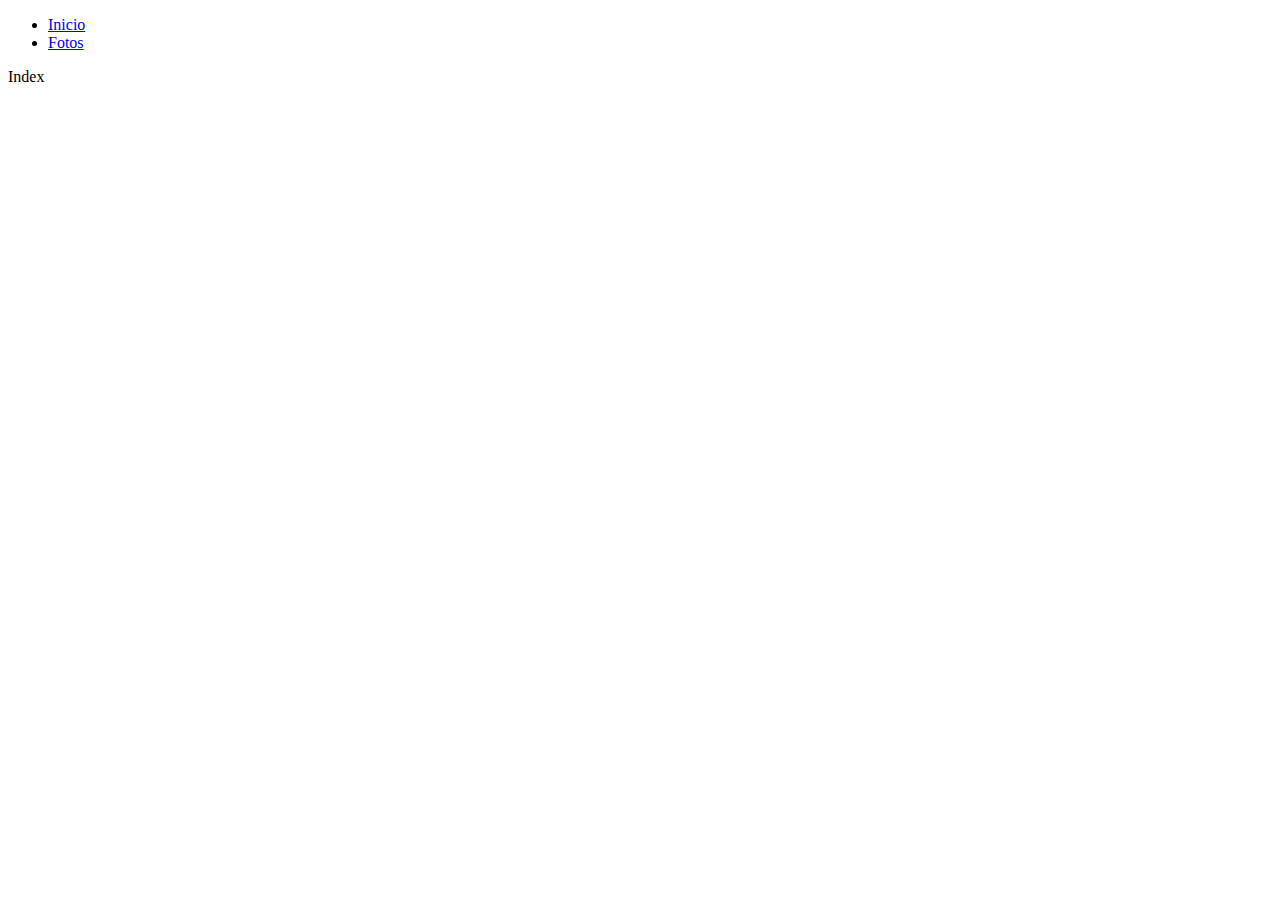
==== index.html @ 9372a6ad "Create index.html" ====
<!DOCTYPE html>
<html lang="es">
<head>
	<title>Demo</title>
	<meta charset="UTF-8">
	<meta name="description" content="">
	<meta name="viewport" content="width=device-width, initial-scale=1, maximun-scale=1"/>
	<link rel="stylesheet" href="css/normalize.css">
	<link rel="stylesheet" href="css/styles-dist.css"/>
</head>
<body>
	<header class="header">
		<nav class="header__nav">
			<ul class="header__ul">
				<li class="header__li"><a href="#" class="header__a is__active">Inicio</a></li>
				<li class="header__li"><a href="html/pagina2.html" class="header__a">Fotos</a></li>
			</ul>
		</nav>
	</header>

	<main class="main">Index</main>
</body>
<script src="libs/scripts.js"></script>
</html>
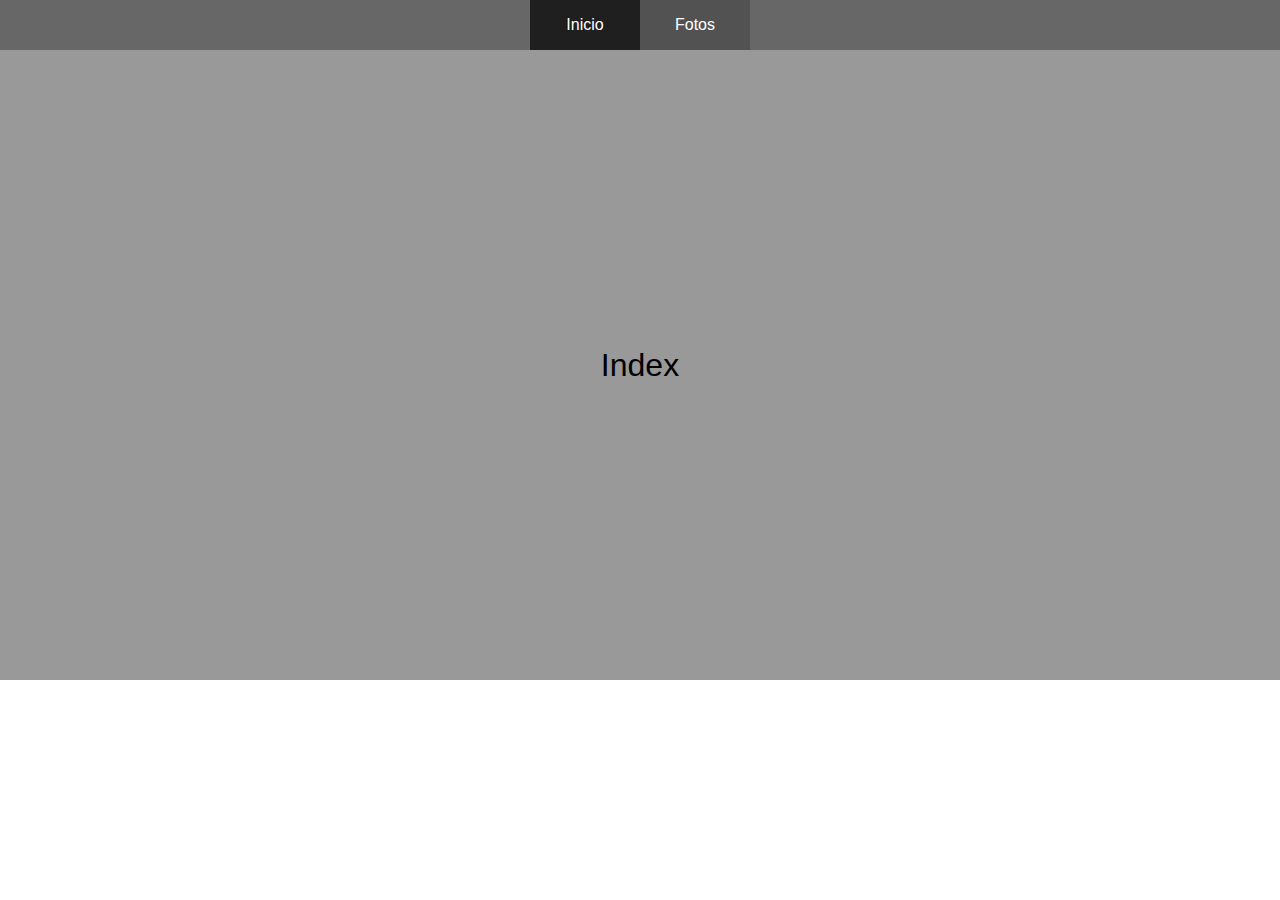
==== commit 3f4ede0c: "Update index.html" ====
--- a/index.html
+++ b/index.html
@@ -5,20 +5,18 @@
 	<meta charset="UTF-8">
 	<meta name="description" content="">
 	<meta name="viewport" content="width=device-width, initial-scale=1, maximun-scale=1"/>
-	<link rel="stylesheet" href="css/normalize.css">
-	<link rel="stylesheet" href="css/styles-dist.css"/>
+	<link rel="stylesheet" href="styles.css"/>
 </head>
 <body>
 	<header class="header">
 		<nav class="header__nav">
 			<ul class="header__ul">
 				<li class="header__li"><a href="#" class="header__a is__active">Inicio</a></li>
-				<li class="header__li"><a href="html/pagina2.html" class="header__a">Fotos</a></li>
+				<li class="header__li"><a href="pagina2.html" class="header__a">Fotos</a></li>
 			</ul>
 		</nav>
 	</header>
 
 	<main class="main">Index</main>
 </body>
-<script src="libs/scripts.js"></script>
 </html>
--- a/styles.css
+++ b/styles.css
@@ -0,0 +1,66 @@
+*{
+	margin: 0;
+	padding: 0;
+	box-sizing: border-box;
+	font-family: sans-serif;
+}
+
+.header{
+	width: 100%;
+	height: 50px;
+	background: rgba(1,1,1,0.6);
+	display: -webkit-flex;
+	display: -ms-flexbox;
+	display: flex;
+	-webkit-justify-content: center;
+	    -ms-flex-pack: center;
+	        justify-content: center;
+	-webkit-align-items: center;
+	    -ms-flex-align: center;
+	        align-items: center;
+}
+
+.header__ul{
+	display: -webkit-flex;
+	display: -ms-flexbox;
+	display: flex;
+}
+
+.header__li{
+	list-style: none;
+}
+
+.header__a{
+	display: inline-block;
+	text-decoration: none;
+	width: 110px;
+	height: 50px;
+	text-align: center;
+	line-height: 50px;
+	background: rgba(1,1,1,0.2);
+	color: #fff;
+}
+
+.header__a:hover{
+	background: rgba(1,1,1,0.5);
+}
+
+.is__active{
+	background: rgba(1,1,1,0.7);
+}
+
+.main{
+	width: 100%;
+	min-height: 70vh;
+	background: rgba(1,1,1,0.4);
+	display: -webkit-flex;
+	display: -ms-flexbox;
+	display: flex;
+	-webkit-justify-content: center;
+	    -ms-flex-pack: center;
+	        justify-content: center;
+	-webkit-align-items: center;
+	    -ms-flex-align: center;
+	        align-items: center;
+	font-size: 2rem;
+}
